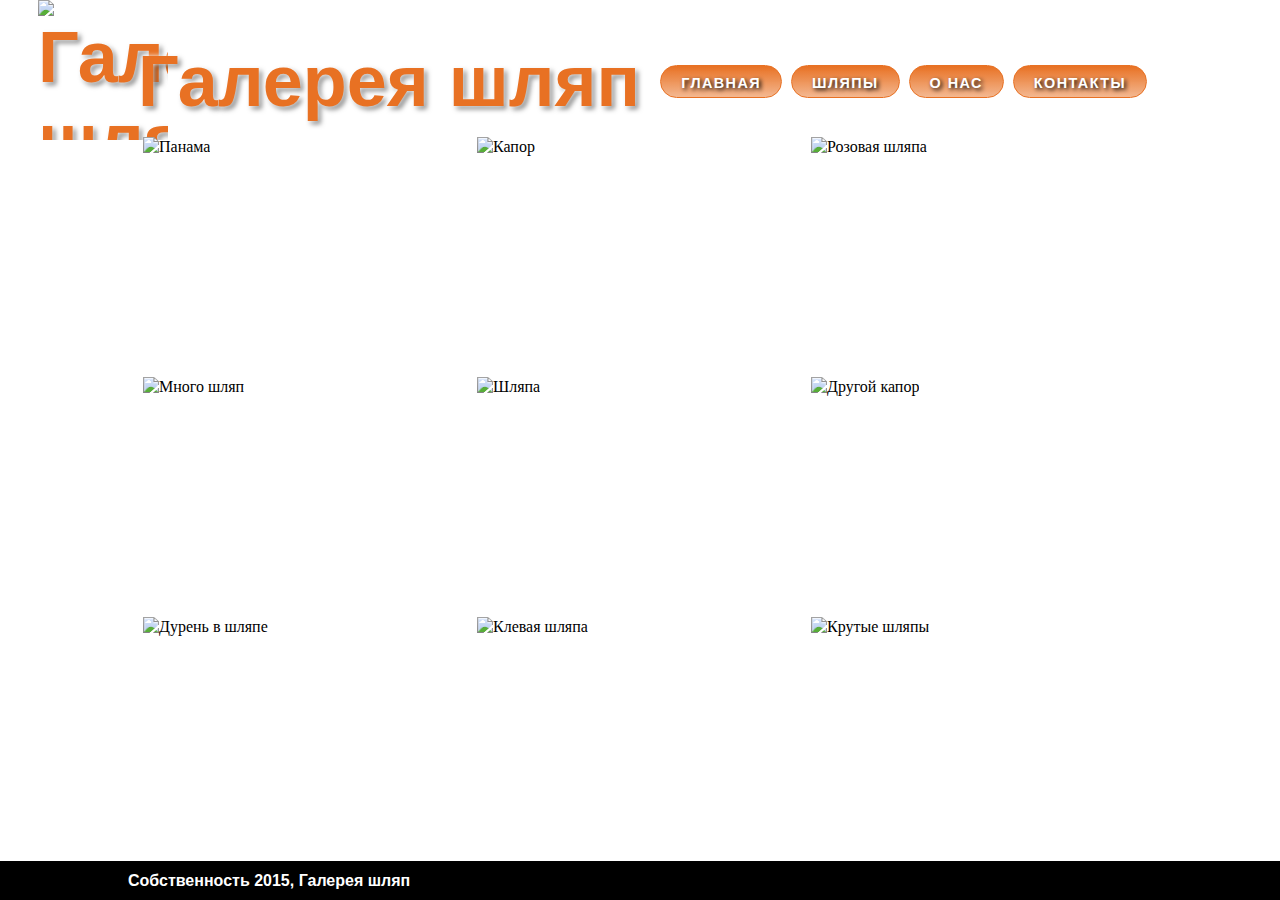
==== index.html @ c18328de "first commit" ====
<!doctype html>
<html>
<head>
<meta charset="UTF-8">
<title>Галерея шляп</title>
<link href="styles.css" rel="stylesheet">
<link rel="stylesheet" href="test.css" type="text/css">
</head>
<body>
<header>
<h1>Галерея шляп <img src="images/hat.png" width="130" height="140" alt="Галерея шляп" class="badge"></h1>
<nav>
	<ul>
		<li><a href="#">Главная</a></li>
		<li><a href="#">Шляпы</a></li>
		<li><a href="#">О нас</a></li>
		<li><a href="#">Контакты</a></li>
	</ul>
</nav>
</header>
<div class="gallery">
<figure>
<img src="images/file00079963469.jpg" width="300" height="210" alt="Панама">
<figcaption><strong>Nam libero tempore.</strong> Soluta nobis est eligendi optio cumque nihil impedit quo minus id quod maxime placeat facere possimus, omnis voluptas assumenda est, omnis dolor repellendus</figcaption>
</figure>
<figure>
<img src="images/file000308999292.jpg" width="300" height="210" alt="Капор">
<figcaption><strong>Nam libero tempore.</strong> Soluta nobis est eligendi optio cumque nihil impedit quo minus id quod maxime placeat facere possimus, omnis voluptas assumenda est, omnis dolor repellendus</figcaption>
</figure>
<figure>
<img src="images/file000330568599.jpg" width="300" height="210" alt="Розовая шляпа">
<figcaption><strong>Nam libero tempore.</strong> Soluta nobis est eligendi optio cumque nihil impedit quo minus id quod maxime placeat facere possimus, omnis voluptas assumenda est, omnis dolor repellendus</figcaption>
</figure>
<figure>
<img src="images/file000550955311.jpg" width="300" height="210" alt="Много шляп">
<figcaption><strong>Nam libero tempore.</strong> Soluta nobis est eligendi optio cumque nihil impedit quo minus id quod maxime placeat facere possimus, omnis voluptas assumenda est, omnis dolor repellendus</figcaption>
</figure>
<figure>
<img src="images/file0001117960982.jpg" width="300" height="210" alt="Шляпа">
<figcaption><strong>Nam libero tempore.</strong> Soluta nobis est eligendi optio cumque nihil impedit quo minus id quod maxime placeat facere possimus, omnis voluptas assumenda est, omnis dolor repellendus</figcaption>
</figure>
<figure>
<img src="images/file0001425538258.jpg" width="300" height="210" alt="Другой капор">
<figcaption><strong>Nam libero tempore.</strong> Soluta nobis est eligendi optio cumque nihil impedit quo minus id quod maxime placeat facere possimus, omnis voluptas assumenda est, omnis dolor repellendus</figcaption>
</figure>
<figure>
<img src="images/file00030009680.jpg" width="300" height="210" alt="Дурень в шляпе">
<figcaption><strong>Nam libero tempore.</strong> Soluta nobis est eligendi optio cumque nihil impedit quo minus id quod maxime placeat facere possimus, omnis voluptas assumenda est, omnis dolor repellendus</figcaption>
</figure>
<figure>
<img src="images/file0001728857809.jpg" width="300" height="210" alt="Клевая шляпа">
<figcaption><strong>Nam libero tempore.</strong> Soluta nobis est eligendi optio cumque nihil impedit quo minus id quod maxime placeat facere possimus, omnis voluptas assumenda est, omnis dolor repellendus</figcaption>
</figure>
<figure>
<img src="images/file0001757413591.jpg" width="300" height="210" alt="Крутые шляпы">
<figcaption><strong>Nam libero tempore.</strong> Soluta nobis est eligendi optio cumque nihil impedit quo minus id quod maxime placeat facere possimus, omnis voluptas assumenda est, omnis dolor repellendus</figcaption>
</figure>
</div>
<footer>
<div class="copyright">
<p>Собственность 2015, Галерея шляп</p>
</div>
</footer>
</body>
</html>
---- styles.css ----
/* сброс стилей браузера */
html, body, div, span, object, iframe, h1, h2, h3, h4, h5, h6, p, blockquote, pre, a, abbr, acronym, address, big, cite, code, del, dfn, em, img, ins, kbd, q, s, samp,small, strike, strong, sub, sup, tt, var, b, u, i, center, dl, dt, dd, ol, ul, li, fieldset, form, label, legend,
table, caption, tbody, tfoot, thead, tr, th, td, article, aside, canvas, details, embed, 
figure, figcaption, footer, header, hgroup, menu, nav, output, ruby, section, summary,
time, mark, audio, video {
	margin: 0;
	padding: 0;
	border: 0;
	font-size: 100%;
	vertical-align: baseline;
}
article, aside, details, figcaption, figure, footer, header, hgroup, menu, nav, section {
	display: block;
}
body {
	line-height: 1.2;
}
ol { 
	padding-left: 1.4em;
	list-style: decimal;
}
ul {
	padding-left: 1.4em;
	list-style: square;
}
table {
	border-collapse: collapse;
	border-spacing: 0;
} 
/* конец кода сброса стилей браузера */

/* веб-шрифты */

@font-face {
    font-family: 'Titillium';
    src: url('fonts/TitilliumText22L001-webfont.eot');
    src: url('fonts/TitilliumText22L001-webfont.eot?#iefix') format('embedded-opentype'),
         url('fonts/TitilliumText22L001-webfont.woff') format('woff'),
         url('fonts/TitilliumText22L001-webfont.ttf') format('truetype'),
         url('fonts/TitilliumText22L001-webfont.svg#TitilliumText22LThin') format('svg');
    font-weight: 100;
    font-style: normal;
}
@font-face {
    font-family: 'Titillium';
    src: url('fonts/TitilliumText22L003-webfont.eot');
    src: url('fonts/TitilliumText22L003-webfont.eot?#iefix') format('embedded-opentype'),
         url('fonts/TitilliumText22L003-webfont.woff') format('woff'),
         url('fonts/TitilliumText22L003-webfont.ttf') format('truetype'),
         url('fonts/TitilliumText22L003-webfont.svg#TitilliumText22LRegular') format('svg');
    font-weight: 400;
    font-style: normal;
}
@font-face {
    font-family: 'Titillium';
    src: url('fonts/TitilliumText22L005-webfont.eot');
    src: url('fonts/TitilliumText22L005-webfont.eot?#iefix') format('embedded-opentype'),
         url('fonts/TitilliumText22L005-webfont.woff') format('woff'),
         url('fonts/TitilliumText22L005-webfont.ttf') format('truetype'),
         url('fonts/TitilliumText22L005-webfont.svg#TitilliumText22LBold') format('svg');
    font-weight: 700;
    font-style: normal;
}
body {
	max-width: 1024px;
	margin: 0 auto;	
}
header h1 {
	font: 700 72px Titillium, Arial, sans-serif;
	color: rgb(232,113,35);
	text-shadow: 0 0 5px white,
	             3px 3px 5px rgba(0,0,0,.5);
}
nav ul {
	margin: 0;
	padding: 0;
	list-style-type: none;	
}
nav li {
	display: inline;	
}
nav a {
	display: inline-block;
	padding: 9px 20px 5px 20px;
	border-radius:20px;
	text-decoration: none;	
	font-family: Titillium, Arial, sans-serif;
	font-weight: 700;
	color: white;
	text-shadow: 2px 2px 4px rgba(0,0,0,1);
	text-transform:uppercase;
	font-size: .9em;
	letter-spacing: .1em;
	background-color: rgb(232,113,35);
	background: -webkit-linear-gradient(top, rgba(232,113,35,1),rgba(232,113,35,.5));
	background: -moz-linear-gradient(top, rgba(232,113,35,1),rgba(232,113,35,.5));
	background: -o-linear-gradient(top, rgba(232,113,35,1),rgba(232,113,35,.5));
	background: linear-gradient(top, rgba(232,113,35,1),rgba(232,113,35,.5));
	border: 1px solid rgb(232,113,35);
	margin-right: 5px;
}
figcaption strong {
	font-weight: 700;
	display: block;
}
footer .copyright {
	font-family: Titillium, Arial, sans-serif;
	font-weight: 700;
	color: white;
	margin: 0 auto;
	max-width: 1024px;
}

/* стили из практикума главы 14 */
---- test.css ----
header {
    position: relative;
    margin-top: 20px;
    padding: 20px 0 0 10px;
}

header .badge {
    position: absolute;
    top: -20px;
    left: -90px;
    z-index: -1;
    
}

header nav {
    position: absolute;
    right: 0;
    top: 45px;
}

.gallery figure {
    display: inline-block;
    width: 300px;
    height: 210px;
    margin: 15px;
    position: relative;
}

.gallery figcaption {
    position: absolute;
    top: 15%;
    bottom: 15%;
    left: 0;
    right: 0;
    background-color: rgba(153, 153, 153, .5);
    padding: 20px;
    font-family: Titillium, Arial, sans-serif;
    font-weight: 400;
    font-size: .9em;
    color: white;
    opacity: 0;
}

.gallery figure:hover figcaption {
    opacity: 1;
    transition: opacity .75s ease-out;
}

footer {
    position: fixed;
    bottom: 0;
    left: 0;
    right: 0;
    padding: 10px;
    background-color: black;
    color: white;
}
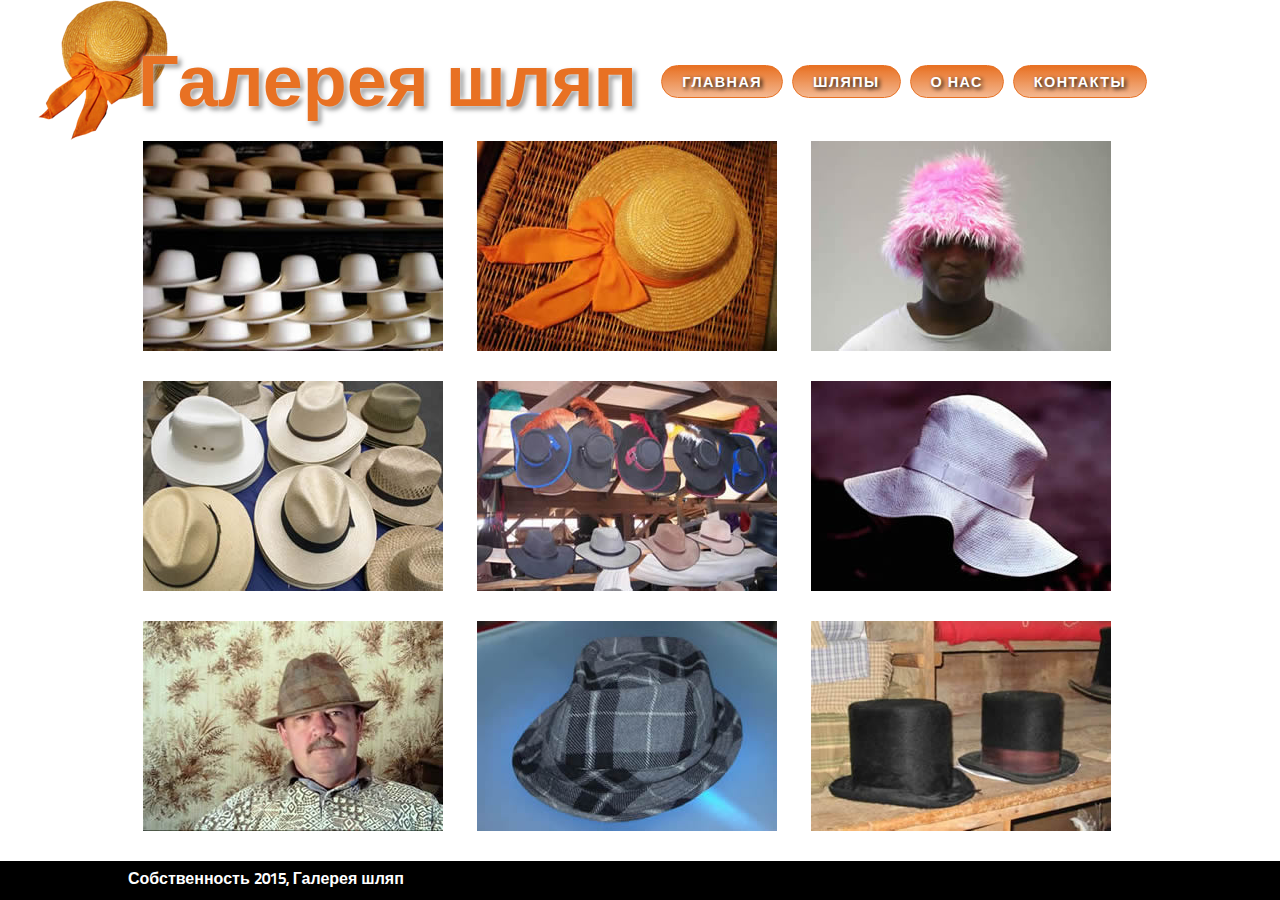
==== commit 2cbe4ca8: "ball2" ====
--- a/index.html
+++ b/index.html
@@ -13,7 +13,7 @@
 	<ul>
 		<li><a href="#">Главная</a></li>
 		<li><a href="#">Шляпы</a></li>
-		<li><a href="#">О нас</a></li>
+		<li><a href="ball.html">О нас</a></li>
 		<li><a href="#">Контакты</a></li>
 	</ul>
 </nav>
--- a/styles.css
+++ b/styles.css
@@ -113,6 +113,29 @@
 
 /* стили из практикума главы 14 */
 
+@keyframes badge{
+	from{
+		transform: rotate(720deg);
+		left: 800px;
+	}
+	50%
+	{
+		transform: rotate(-360deg);
+		left: -90px;
+
+	}
+
+	to{
+		transform: rotate(0);
+		left: -90px;
+
+	}
+
+}
+
+.badge{
+animation: badge 3s ease-out;
+}
 
 
 
@@ -134,4 +157,3 @@
 
 
 
-
--- a/test.css
+++ b/test.css
@@ -3,6 +3,7 @@
     margin-top: 20px;
     padding: 20px 0 0 10px;
 }
+
 
 header .badge {
     position: absolute;
@@ -11,6 +12,8 @@
     z-index: -1;
     
 }
+
+
 
 header nav {
     position: absolute;
